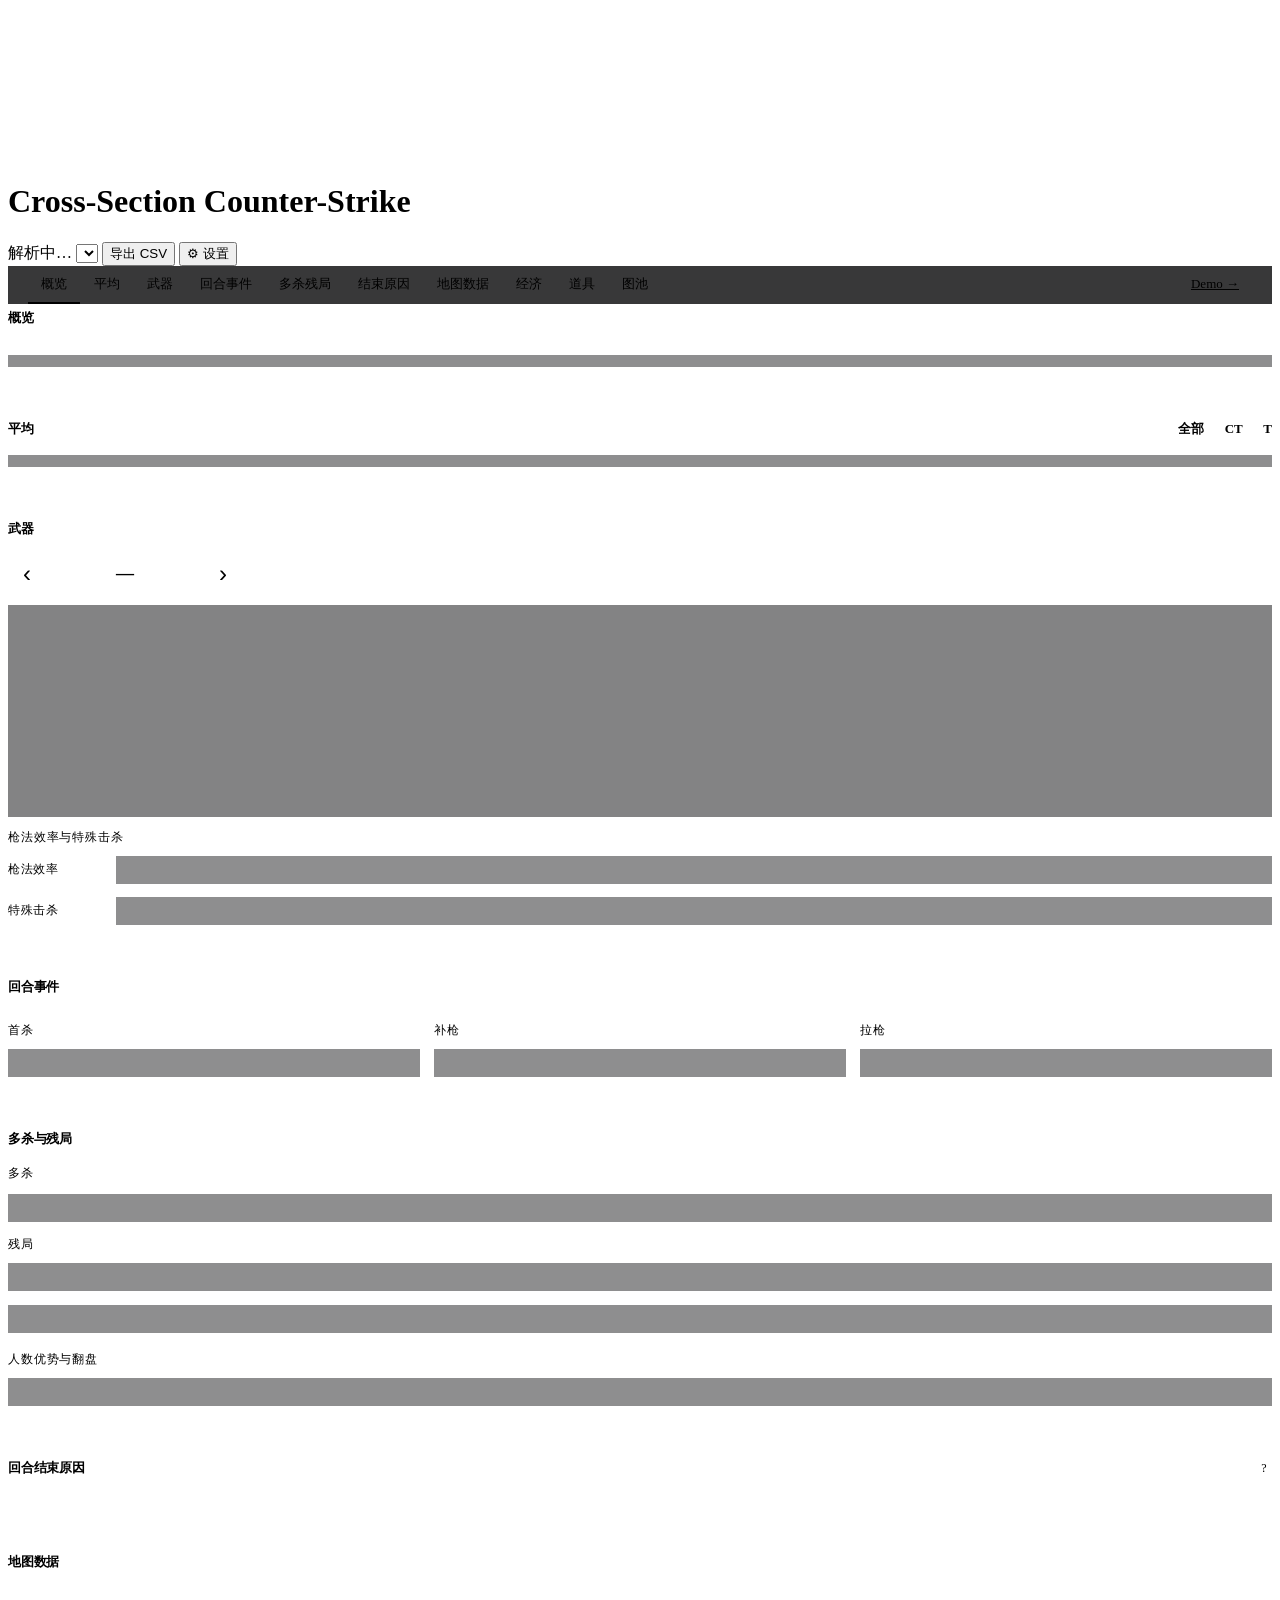
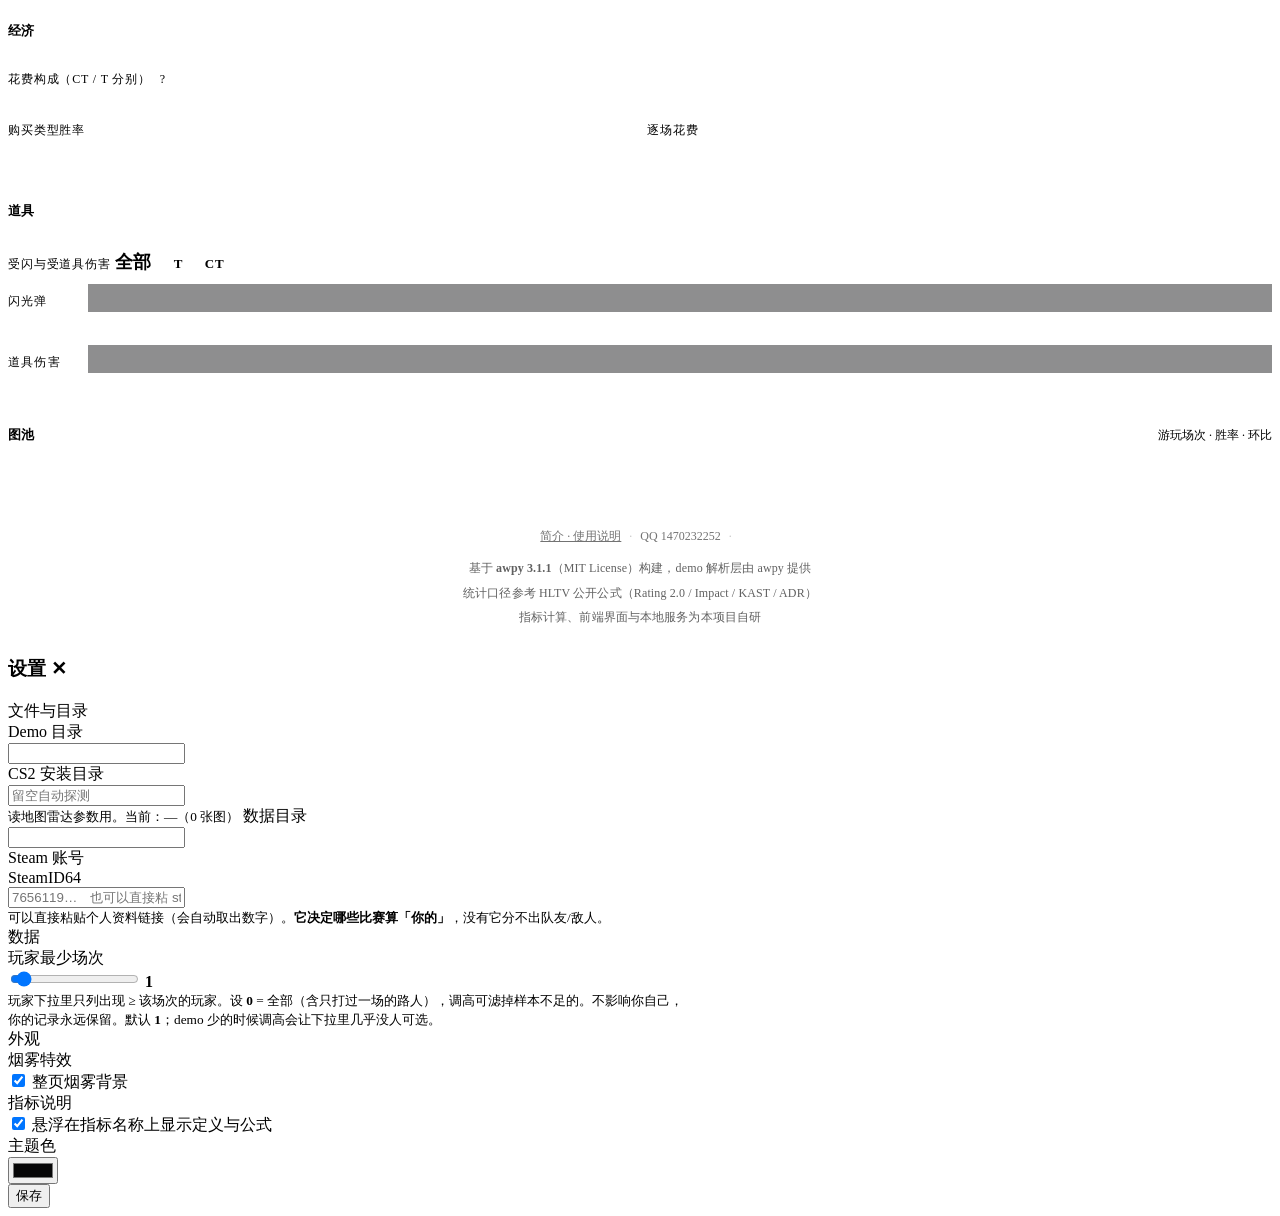
==== cs2tool/web/index.html @ cbf73db0 "feat: 拉取功能拆成 AutoPull 增量包（主包不再碰 Steam）；下载地址改由 GC 直接给出" ====
<!doctype html><html lang="zh"><meta charset="utf-8">
<title>Cross-Section</title>
<link rel="stylesheet" href="/style.css">
<style>
/* ===== 单页版 ===== */
#anchors{display:flex;align-items:center;gap:1px;flex-wrap:wrap;
  padding:0 max(20px,calc((100vw - 1760px)/2));
  border-bottom:1px solid var(--line);background:rgba(13,13,14,.82);
  backdrop-filter:blur(16px);position:sticky;top:57px;z-index:4}
#anchors a{padding:9px 13px;font-size: 13px;color:var(--dim);cursor:pointer;
  border-bottom:2px solid transparent;transition:color .13s,border-color .13s;white-space:nowrap}
#anchors a:hover{color:var(--txt)}
#anchors a.on{color:var(--txt);border-bottom-color:var(--acc)}
#anchors .sp{flex:1}
/* ===== 分节：大标题 + 悬挂序号 + 渐变引导线 ===== */
.wrap{counter-reset:sec}
.sec{counter-increment:sec;position:relative;margin-bottom:48px;padding-top:6px;
  scroll-margin-top:104px}
.sec>h2{display:flex;align-items:center;gap:14px;position:relative;
  font-size: 24px;font-weight:600;letter-spacing:-.015em;color:var(--txt);
  text-transform:none;margin:0 0 18px;padding:0;line-height:1.2}
/* 悬挂序号：19px，向左溢出正文左边界 22px */
.sec>h2::before{content:counter(sec,decimal-leading-zero);
  position:absolute;left:-30px;top:50%;transform:translateY(-50%);
  font-size: 18px;font-weight:600;color:var(--acc);opacity:.5;
  font-variant-numeric:tabular-nums;letter-spacing:-.02em;line-height:1;
  pointer-events:none}
/* 右侧延伸线，把标题和功能区隔开 */
.sec>h2::after{content:'';order:1;flex:1;height:1px;min-width:24px;
  background:linear-gradient(to right,rgba(255,255,255,.13),rgba(255,255,255,0))}
.sec>h2 .r{order:2;flex:none;font-size: 13px;font-weight:400;color:var(--dim);
  letter-spacing:0;text-transform:none;margin-left:0}
/* 卡片标题降级成小标签，和段标题拉开层级 */
.card>h2{font-size: 12px;font-weight:500;color:var(--dim);
  letter-spacing:.07em;text-transform:uppercase}
.hero{display:grid;gap:12px;align-items:end}
#ovHero{grid-template-columns:repeat(3,1fr)}
#ovHero .kpi{padding:16px 20px}
#ovHero .kpi .v{font-size: 27px}
/* 指标条：无边，选中加衬底 */
#ratingRow{display:flex;gap:2px;margin-top:12px;background:rgba(9,9,11,.46);
  padding:6px 10px;
  -webkit-backdrop-filter:blur(10px);backdrop-filter:blur(10px)}
#ratingRow .ri{flex:1;padding:13px 18px;cursor:pointer;transition:background .13s;
  border-radius:0;min-width:0}
#ratingRow .ri:hover{background:rgba(255,255,255,.032)}
#ratingRow .ri .k{font-size: 13px;color:var(--dim);white-space:nowrap;letter-spacing:.02em}
#ratingRow .ri .v{font-size: 27px;font-variant-numeric:tabular-nums;margin-top:2px;
  font-family:inherit;font-weight:550;line-height:1.15;letter-spacing:-.01em}
#ratingRow .ri.on{background:rgba(255,255,255,.085)}
#ratingRow .ri.on .k{color:var(--txt)}
#ratingRow .ri.on .v{color:#fff}
#trTitle{font-size: 18px;font-weight:650;margin:0 0 6px;padding-left:2px}
#trTitle .n{font-size: 13px;font-weight:400;color:var(--dim);margin-left:8px}
/* 平均：一行放完，8 列 */
#pgRow{display:grid;grid-template-columns:repeat(8,1fr);gap:2px;
  background:rgba(9,9,11,.46);padding:6px 10px;
  -webkit-backdrop-filter:blur(10px);backdrop-filter:blur(10px)}
#pgRow .ri{padding:11px 14px;border-radius:0}
#pgRow .ri .k{font-size: 12px;color:var(--dim);white-space:nowrap}
#pgRow .ri .v{font-size: 24px;font-variant-numeric:tabular-nums;margin-top:1px;
  font-family:inherit;font-weight:550}
#pgRow .ri .s{font-size: 12px;color:var(--dim);opacity:.65;margin-top:1px}
#sideSel{font-size: 13px;font-weight:700;cursor:pointer;user-select:none;
  display:inline-flex;gap:9px;align-items:center}
#sideSel span{color:var(--dim);transition:color .13s}
#sideSel span.on{color:var(--txt)}
#sideSel .sep{color:rgba(255,255,255,.22);font-weight:400}
/* 受闪面板的阵营切换：选中项加粗加大，跟着 02 平均那套 */
#recvSide{font-size: 13px;font-weight:700;cursor:pointer;user-select:none;
  display:inline-flex;gap:9px;align-items:baseline}
#recvSide span{color:var(--dim);
  transition:color .13s,font-size .13s,font-weight .13s}
#recvSide span.on{color:var(--txt);font-size: 18px;font-weight:800}
#recvSide .sep{color:rgba(255,255,255,.22);font-weight:400}
/* 受闪面板分两行：闪光弹 / 道具伤害 */
.rcvrow{display:grid;grid-template-columns:66px minmax(0,1fr);
  gap:14px;align-items:start}
.rcvrow + .rcvrow{margin-top:16px;padding-top:16px;
  border-top:1px solid rgba(255,255,255,.07)}
.rcvlb{font-size: 12px;color:var(--dim);letter-spacing:.1em;padding-top:9px}
/* 武器：‹ 名字 › 切换 + 大卡片 */
.wpick{display:flex;align-items:center;gap:14px;margin-bottom:12px}
.wpick button{width:38px;height:38px;font-size: 24px;line-height:1;padding:0;
  border-radius:50%;background:rgba(255,255,255,.045);border:1px solid var(--line)}
.wpick button:hover:not(:disabled){background:rgba(255,255,255,.09);border-color:var(--acc)}
.wpick .wname{font-size: 18px;font-weight:650;min-width:130px;text-align:center}
.wpick .wcount{font-size: 13px;color:var(--dim)}
.wbig{position:relative;border:1px solid var(--line);border-radius:0;
  min-height:172px;padding:20px 24px;overflow:hidden;
  background:rgba(9,9,11,.50);
  -webkit-backdrop-filter:blur(12px);backdrop-filter:blur(12px);
  /* 左侧只放「击杀数 + 两行小字」，给固定宽度就够；剩下的全给右侧指标列。
     原来写 1fr / 1.7fr，左侧内容很少却占掉约四成，右侧 8 列被压到每列 117px。
     注意别为了某几个指标单独调宽度，整体让位即可。 */
  display:grid;grid-template-columns:190px minmax(0,1fr);gap:28px;align-items:center}
/* 武器图：固定高度、靠右上，不受宽高比影响 */
.wbig .art{position:absolute;top:14px;right:18px;width:300px;height:104px;
  background-size:contain;background-position:right top;
  background-repeat:no-repeat;opacity:.13;pointer-events:none}
.wbig .main{position:relative;min-width:0}
.wbig .main .nm{font-size: 13px;color:var(--dim);margin-bottom:4px;
  white-space:nowrap;overflow:hidden;text-overflow:ellipsis}
.wbig .main .kills{font-size: 50px;font-weight:650;line-height:1.05;
  font-variant-numeric:tabular-nums;letter-spacing:-.02em}
.wbig .main .sub{font-size: 13px;color:var(--dim);margin-top:4px}
.wbig .stats{position:relative;display:grid;grid-template-columns:repeat(5,1fr);gap:12px}
.wbig .stats .s{min-width:0}
.wbig .stats .s .k{font-size: 12px;color:var(--dim);white-space:nowrap}
.wbig .stats .s .v{font-size: 24px;font-variant-numeric:tabular-nums;font-weight:550;margin-top:2px}
.wbig .stats .s .x{font-size: 12px;color:var(--dim);opacity:.7;margin-top:1px}
/* 环形图 + 口径说明 */
#rsDonut{display:flex;gap:34px;align-items:center;flex-wrap:wrap}
/* 07 结束原因：环形图在左、明细表在右并排；表格不再横跨整页顶满 */
.reasonGrid{display:grid;grid-template-columns:auto minmax(0,1fr);
  gap:34px;align-items:start}
.reasonGrid #rsDonut{flex-direction:row;align-items:center;gap:28px;flex-wrap:nowrap}
.reasonGrid #rsDonut .legend{min-width:180px;width:auto}
.reasonGrid #evReason{min-width:0;padding-top:6px}
.reasonGrid #evReason .tb{max-width:100%}
/* 08 花费构成：上排「阵营+总额」与图例并排，条独占下一行 */
#ecMix{display:flex;flex-direction:column;gap:22px}
.mixRow{display:flex;flex-direction:column;gap:9px}
.mixHead{display:flex;align-items:center;justify-content:space-between;gap:24px}
.mixRow .side{font-size: 13px;letter-spacing:.06em;color:var(--dim);
  font-variant-numeric:tabular-nums;flex:none}
.mixRow .side b{font-size: 15px;color:var(--txt);font-weight:600;margin-left:9px}
/* 缝隙必须透「稳定底色」，不能透背后的动态烟雾——
   否则每个 gap 看到的背景明暗不一还在流动，会让人误以为色块在浮动、
   高度不齐（实际高度都是 100%）。所以这里铺一层不透明底。 */
.mixBar{display:flex;gap:3px;height:26px;width:100%;border-radius:0;overflow:hidden;
  background:rgba(0,0,0,.72);align-items:stretch}
/* 用 flex-grow 按比例分空间，而不是写死 width——否则 gap 会额外撑出宽度。 */
.mixBar i{display:block;height:100%;border-radius:0;min-width:2px;
  flex-grow:0;flex-shrink:1;flex-basis:0}
.mixLeg{display:flex;flex-wrap:wrap;gap:5px 18px;font-size: 12px;color:var(--dim);
  justify-content:flex-end}
.mixLeg span{display:inline-flex;align-items:center;gap:6px;white-space:nowrap}
.mixLeg em{width:9px;height:9px;border-radius:0;display:inline-block;flex:none}
.mixLeg u{text-decoration:none;color:var(--txt);font-variant-numeric:tabular-nums;
  font-size: 12px}
#rsDonut .ring{position:relative;flex:none}
#rsDonut .donut-svg{display:block}
#rsDonut .spin{animation:donutSpin 96s linear infinite}
@keyframes donutSpin{from{transform:rotate(0deg)}to{transform:rotate(360deg)}}
#rsDonut .legend{display:flex;flex-direction:column;gap:8px;font-size: 13px;min-width:210px}
#rsDonut .legend .li{display:flex;align-items:center;gap:9px}
#rsDonut .legend .dot{width:10px;height:10px;border-radius:1px;flex:none}
#rsDonut .legend .n{color:var(--dim);font-variant-numeric:tabular-nums;margin-left:auto;
  min-width:44px;text-align:right}
#rsDonut .legend b{margin-left:8px;font-weight:600;font-variant-numeric:tabular-nums}
.ric{width:14px;height:14px;vertical-align:-2px;margin-right:5px}
/* 页脚：极小，只作为入口 + 声明 */
#foot{margin-top:64px;padding:20px 0 8px;border-top:1px solid rgba(255,255,255,.05);
  text-align:center}
#foot .fline{font-size: 12px;color:var(--dim);opacity:.55;display:flex;gap:8px;
  align-items:center;justify-content:center;flex-wrap:wrap}
#foot a{color:var(--dim);font-size: 12px}
#foot a:hover{color:var(--txt);opacity:1}
#foot .sep{opacity:.4}
#foot .fdis{margin:12px auto 0;max-width:860px;font-size: 12px;line-height:1.9;
  color:var(--dim);opacity:.62;letter-spacing:.01em}
#foot .fdis span{display:block}
#foot .fdis span+span{margin-top:2px}
#foot .fdis code{font-size: 12px;background:none;padding:0}
/* 道具：五个独立面板 */
.utilgrid{display:grid;grid-template-columns:repeat(5,1fr);gap:12px}
.ucard{position:relative;border:1px solid var(--line);padding:16px 18px 18px;overflow:hidden;
  background:rgba(9,9,11,.5);
  -webkit-backdrop-filter:blur(12px);backdrop-filter:blur(12px)}
.ucard .art{position:absolute;top:10px;right:12px;width:74px;height:52px;
  background-size:contain;background-position:right top;background-repeat:no-repeat;
  opacity:.12;pointer-events:none}
.ucard .un{font-size: 13px;font-weight:600;margin-bottom:12px;position:relative}
.ucard .ur{display:flex;justify-content:space-between;align-items:baseline;
  padding:6px 0;border-bottom:1px solid rgba(255,255,255,.045);position:relative}
.ucard .ur:last-child{border-bottom:0}
.ucard .ur .k{font-size: 12px;color:var(--dim)}
.ucard .ur .v{font-size: 18px;font-variant-numeric:tabular-nums;font-weight:550}
.ucard .ur .k .dim2{opacity:.55;font-size: 12px;margin-left:3px}
.ucard .ur.big .v{font-size: 24px}
@media(max-width:1400px){.utilgrid{grid-template-columns:repeat(3,1fr)}}
@media(max-width:900px){.utilgrid{grid-template-columns:repeat(2,1fr)}}
.qm{display:inline-flex;align-items:center;justify-content:center;width:16px;height:16px;
  border:1px solid var(--line);border-radius:50%;font-size: 12px;color:var(--dim);
  cursor:help;line-height:1}
.qm:hover{border-color:var(--acc);color:var(--txt)}
.qnote{margin-top:12px;padding:11px 14px;border-left:2px solid var(--acc);
  background:rgba(255,255,255,.03);font-size: 13px;line-height:1.7;color:var(--dim)}
/* 表 */
.tb{width:100%;border-collapse:collapse;font-size: 13px}
.tb th{text-align:left;font-weight:500;color:var(--dim);font-size: 12px;
  padding:7px 9px;border-bottom:1px solid var(--line);white-space:nowrap}
.tb td{padding:7px 9px;border-bottom:1px solid rgba(255,255,255,.045)}
.tb tr:last-child td{border-bottom:0}
.tb tr:hover td{background:rgba(255,255,255,.028)}
.tb .num{text-align:right;font-variant-numeric:tabular-nums;
  font-family:inherit}
.tb .w{color:var(--ok)}.tb .l{color:var(--bad)}.tb .m{color:var(--dim)}
.mb{display:inline-block;height:5px;border-radius:3px;background:var(--acc);opacity:.5;
  vertical-align:middle;min-width:2px}
.mbtr{width:70px;background:rgba(255,255,255,.07);border-radius:3px;display:inline-block;
  height:5px;vertical-align:middle;overflow:hidden}
.mbtr i.neg{background:var(--bad)}
/* 08 逐场花费：这张卡里的横条要撑满整列、加粗，否则 70px×5px 看着根本不像图 */
#ecSpend{display:flex;flex-direction:column;gap:9px}
#ecSpend .bar{grid-template-columns:118px 1fr 126px;font-size: 13px;gap:12px}
#ecSpend .mbtr{width:100%!important;height:9px!important;border-radius:0!important;
  display:block!important;background:rgba(255,255,255,.055)!important}
#ecSpend .mbtr .mb{height:9px!important;border-radius:0!important;opacity:.85!important;
  min-width:2px;display:block}
#ecSpend .val{white-space:nowrap}
#ecSpend .val .pct{display:inline-block;min-width:52px;text-align:right}
.nil{color:var(--dim);font-size: 13px;padding:18px 0;text-align:center}
.row2{display:grid;grid-template-columns:1fr 1fr;gap:14px}
.row3{display:grid;grid-template-columns:repeat(3,1fr);gap:14px}
@media(max-width:1200px){#ovHero{grid-template-columns:1fr}#pgRow{grid-template-columns:repeat(4,1fr)}
  .row2,.row3{grid-template-columns:1fr}}
/* 点击行打开回合详情的提示 */
.tb tbody tr.clickable{cursor:pointer}
.tb tbody tr.clickable:hover td{background:rgba(255,255,255,.05)}
/* ===== 排版基准：四档字号，全站只用这四档 ===== */
:root{--f-hero:26px;--f-big:24px;--f-mid:13px;--f-cap:12px}
/* 指标组：内部项目一律等分并列，不折行 */
.kpis{display:grid;grid-template-columns:repeat(auto-fit,minmax(0,1fr));gap:0;
  background:rgba(9,9,11,.46);padding:14px 18px;
  -webkit-backdrop-filter:blur(10px);backdrop-filter:blur(10px)}
.kpis.k2{grid-template-columns:repeat(auto-fit,minmax(0,1fr))}
.kpi{padding:0 14px;border-left:1px solid rgba(255,255,255,.07)}
.kpi:first-child{border-left:0;padding-left:0}
.kline{display:grid;grid-template-columns:96px 1fr;gap:12px;align-items:center}
.klab{font-size:var(--f-cap);color:var(--dim);letter-spacing:.05em;white-space:nowrap}
.sec>h2{font-size:var(--f-mid)}
.sec>h2 .r{font-size:var(--f-cap)}
#trTitle{font-size: 18px}
.tb{font-size:var(--f-mid)}
.tb th{font-size:var(--f-cap)}
.kpi .v{font-size:var(--f-big)}
.kpi .l,.kpi .s{font-size:var(--f-cap)}
</style>

<canvas id="smoke"></canvas>
<div id="mtip"></div>
<div id="veil"></div>

<div id="top">
  <h1><span class="xb" data-alt="Counter-Strike" aria-label="Cross-Section">
    <span class="xb-c">C</span><span class="xb-m1">ross-</span><span class="xb-s">S</span><span class="xb-m2">ection</span>
    <span class="xb-alt" aria-hidden="true">Counter-Strike</span>
  </span> <span id="ver" style="font-size: 12px;font-weight:500;color:var(--dim)"></span></h1>
  <span style="flex:1"></span>
  <span id="job"><span id="jobtext">解析中…</span><span class="prog"><i id="progbar"></i></span></span>
  <select id="player" title="选择「我」是谁"></select>
  <button id="btnExport">导出 CSV</button>
  <button id="btnSettings">⚙ 设置</button>
</div>

<div id="anchors">
  <a data-s="s-overview" class="on">概览</a>
  <a data-s="s-avg">平均</a>
  <a data-s="s-weapons">武器</a>
  <a data-s="s-events">回合事件</a>
  <a data-s="s-clutch">多杀残局</a>
  <a data-s="s-reason">结束原因</a>
  <a data-s="s-maps">地图数据</a>
  <a data-s="s-econ">经济</a>
  <a data-s="s-util">道具</a>
  <a data-s="s-pool">图池</a>
  <span class="sp"></span>
  <a href="/demos.html">Demo →</a>
</div>

<div class="wrap">

  <!-- 概览 -->
  <section class="sec" id="s-overview">
    <h2>概览 <span class="r" id="ovSub"></span></h2>
    <div class="hero" id="ovHero"></div>
    <div id="ratingRow"></div>
    <div class="card" style="margin-top:12px">
      <div class="bd"><div id="trChart"></div></div>
    </div>
  </section>

  <!-- 平均 -->
  <section class="sec" id="s-avg">
    <h2>平均
      <span class="r">
        <span id="sideSel">
          <span data-side="" class="on">全部</span><span class="sep">|</span><span data-side="CT">CT</span><span class="sep">|</span><span data-side="T">T</span>
        </span>
      </span>
    </h2>
    <div id="pgRow"></div>
  </section>

  <!-- 武器 -->
  <section class="sec" id="s-weapons">
    <h2>武器</h2>
    <div class="wpick">
      <button id="wPrev" title="上一把">‹</button>
      <div class="wname" id="wName">—</div>
      <button id="wNext" title="下一把">›</button>
      <span class="wcount" id="wCount"></span>
    </div>
    <div class="wbig" id="wBig"></div>
    <div class="card" style="margin-top:12px">
      <h2>枪法效率与特殊击杀</h2>
      <div class="bd">
        <div class="kline">
          <div class="klab">枪法效率</div>
          <div id="wShoot" class="kpis"></div>
        </div>
        <div class="kline" style="border-top:1px solid rgba(255,255,255,.05);padding-top:12px">
          <div class="klab">特殊击杀</div>
          <div id="wSpecial" class="kpis"></div>
        </div>
      </div>
    </div>
  </section>

  <!-- 回合事件 -->
  <section class="sec" id="s-events">
    <h2>回合事件</h2>
    <div class="row3">
      <div class="card"><h2>首杀</h2><div class="bd"><div id="evOpen" class="kpis k2"></div></div></div>
      <div class="card"><h2>补枪</h2><div class="bd"><div id="evTrade" class="kpis k2"></div></div></div>
      <div class="card"><h2>拉枪</h2><div class="bd"><div id="evPulled" class="kpis k2"></div></div></div>
    </div>
  </section>

  <!-- 多杀残局 -->
  <section class="sec" id="s-clutch">
    <h2>多杀与残局</h2>
    <div class="card">
      <h2>多杀</h2>
      <div class="bd">
        <div id="mkLead"></div>
        <div id="mkRow" class="kpis" style="margin-top:12px"></div>
      </div>
    </div>
    <div class="card" style="margin-top:14px">
      <h2>残局</h2>
      <div class="bd">
        <div id="clRow" class="kpis"></div>
        <div style="margin-top:14px"><div id="clSave" class="kpis"></div></div>
        <div style="margin-top:18px" id="clSizes"></div>
      </div>
    </div>
    <div class="card" style="margin-top:14px"><h2>人数优势与翻盘</h2>
      <div class="bd"><div id="advRow" class="kpis"></div></div></div>
  </section>

  <!-- 回合结束原因 -->
  <section class="sec" id="s-reason">
    <h2>回合结束原因
      <span class="r"><span class="qm" id="rqBtn" title="口径说明">?</span></span>
    </h2>
    <div class="card"><div class="bd">
      <div class="reasonGrid">
        <div id="rsDonut"></div>
        <div id="evReason"></div>
      </div>
      <div id="rqNote" class="qnote" style="display:none">
        这张图统计的是**全部对局里每个回合的结束方式**（双方合计），
        不分是谁赢的。它和「个人回合胜率」不是一回事：
        你所在队伍的胜率只看你参与的那 5 场，而这里统计的是回合结果分布，
        包含对手获胜的回合。两者不必相等。
      </div>
    </div></div>
  </section>

  <!-- 地图数据 -->
  <section class="sec" id="s-maps">
    <h2>地图数据</h2>
    <div class="card"><div class="bd np"><div id="mpTable"></div></div></div>
  </section>

  <!-- 经济 -->
  <section class="sec" id="s-econ">
    <h2>经济</h2>
    <div class="hero" id="ecHero" style="grid-template-columns:repeat(4,1fr)"></div>
    <div class="card" style="margin-top:14px"><h2>花费构成（CT / T 分别）
      <span class="r"><span class="qm" id="mxBtn" title="口径说明">?</span></span>
    </h2>
      <div class="bd">
        <div id="mxNote" class="qnote" style="display:none">
          武器和道具的钱来自购买事件的精确金额，按武器名归类。<br>
          <b>甲不是直接读到的</b>——购买事件里不含护甲，这里的甲是「本回合实际花掉的现金」减去「已知买到的武器道具」倒推出来的残差，所以可能混进极少量的其他漏计项。<br>
          钳子按 <code>m_bPawnHasDefuser</code> 由无到有的次数 × $400 计，只有 CT 会有这一项。<br>
          步枪类不含狙击枪；机枪（Negev / M249）和霰弹枪合并成一类。
        </div>
        <div id="ecMix"></div>
      </div></div>
    <div class="row2" style="margin-top:14px">
      <div class="card"><h2>购买类型胜率</h2><div class="bd np"><div id="ecBuy"></div></div></div>
      <div class="card"><h2>逐场花费</h2><div class="bd"><div id="ecSpend"></div></div></div>
    </div>
  </section>

  <!-- 道具 -->
  <section class="sec" id="s-util">
    <h2>道具</h2>
    <div class="utilgrid" id="utGrid"></div>
    <div class="card" style="margin-top:14px">
      <h2>受闪与受道具伤害
        <span class="r">
          <span id="recvSide">
            <span data-s="all" class="on">全部</span><span class="sep">|</span><span data-s="T">T</span><span class="sep">|</span><span data-s="CT">CT</span>
          </span>
        </span>
      </h2>
      <div class="bd">
        <div class="rcvrow">
          <span class="rcvlb">闪光弹</span>
          <div class="kpis" id="recvKpis"></div>
        </div>
        <div class="rcvrow">
          <span class="rcvlb">道具伤害</span>
          <div class="kpis" id="recvKpis2"></div>
        </div>
      </div>
    </div>
  </section>

  <!-- 图池 -->
  <section class="sec" id="s-pool">
    <h2>图池 <span class="r muted">游玩场次 · 胜率 · 环比</span></h2>
    <div class="card"><div class="bd np"><div id="poolTable"></div></div></div>
  </section>

  <!-- 页脚：来源与引用说明 -->
  <footer id="foot">
    <div class="fline">
      <a href="/about.html">简介 · 使用说明</a>
      <span class="sep">·</span>
      <span>QQ 1470232252</span>
      <span class="sep">·</span>
      <span id="footVer"></span>
    </div>
    <p class="fdis">
      <span>基于 <b>awpy 3.1.1</b>（MIT License）构建，demo 解析层由 awpy 提供</span>
      <span>统计口径参考 HLTV 公开公式（Rating 2.0 / Impact / KAST / ADR）</span>
      <span>指标计算、前端界面与本地服务为本项目自研</span>
    </p>
  </footer>

</div>

<!-- 设置弹层 -->
<div class="modal" id="settings">
  <div class="mbox" style="width:min(680px,94vw)">
    <h3>设置 <span class="x" id="setClose">✕</span></h3>
    <div class="mbody">
      <div class="msec">文件与目录</div>
      <label class="fld"><span>Demo 目录</span>
        <div class="row"><input id="setDemos" spellcheck="false"></div></label>
      <label class="fld"><span>CS2 安装目录</span>
        <div class="row"><input id="setCs2" spellcheck="false" placeholder="留空自动探测"></div>
        <small>读地图雷达参数用。当前：<span id="ovDir">—</span>（<span id="ovCount">0</span> 张图）</small></label>
      <label class="fld"><span>数据目录</span>
        <div class="row"><input id="setData" spellcheck="false"></div></label>

      <div class="msec">Steam 账号</div>
      <label class="fld"><span>SteamID64</span>
        <div class="row"><input id="setSid" spellcheck="false" placeholder="7656119…　也可以直接粘 steamcommunity.com/profiles/… 链接"></div>
        <small>可以直接粘贴个人资料链接（会自动取出数字）。<b>它决定哪些比赛算「你的」</b>，没有它分不出队友/敌人。</small></label>

      <div id="steamCfg" hidden>
        <div class="msec">自动拉取官匹 demo · 需要 AutoPull 增量包</div>
        <label class="fld"><span>Steam Web API Key</span>
          <div class="row"><input id="setKey" type="password" spellcheck="false" placeholder="32 位十六进制"></div>
          <small>去 <a href="https://steamcommunity.com/dev/apikey" target="_blank" rel="noopener"><code>steamcommunity.com/dev/apikey</code></a> 生成，域名填 <code>localhost</code>。只读权限，不能登录或交易。</small></label>
        <label class="fld"><span>游戏认证码</span>
          <div class="row"><input id="setAuth" spellcheck="false" placeholder="例如 ABCD1-23456-7890A"></div>
          <small>去 <a href="https://help.steampowered.com/zh-cn/wizard/HelpWithGameIssue/?appid=730&amp;issueid=128" target="_blank" rel="noopener"><code>https://help.steampowered.com/zh-cn/wizard/HelpWithGameIssue/?appid=730&amp;issueid=128</code></a><br>
          （需先登录 Steam，页面标题 Game Authentication Codes）→ 点 <b>Create Authentication Code</b> → 得到 <code>XXXX-XXXXX-XXXX</code>。<br>
          只能读比赛历史，不能登录、不能交易；<b>有效期约 24 小时</b>，过期回这页重点一次。</small></label>
        <label class="fld"><span>已处理到的分享码</span>
          <div class="row"><input id="setStart" spellcheck="false" placeholder="CSGO-xxxxx-xxxxx-xxxxx-xxxxx-xxxxx　粘分享链接也行"></div>
          <small>旧分享码链路的起点，只在没有 AutoPull 增量包时才会用到。<b>必须是最近一个月内的</b>，且只能往后拉。</small></label>
        <label class="fld"><span>自动检查</span>
          <div class="row" style="gap:8px;align-items:center">
            <input id="setAutoPull" type="number" min="0" max="72" step="1" value="0" style="flex:0 0 80px">
            <span style="font-size: 13px;color:var(--dim)">小时一次，0 = 关闭</span>
          </div>
          <small>到点自动跑一次拉取，有新比赛会生成下载清单并在 Demo 页显示。<b>不会自动启动 CS2</b>。</small></label>
      </div>

      <div id="steamOff" hidden>
        <div class="msec">自动拉取官匹 demo</div>
        <small style="display:block;line-height:1.85">未安装 <b>AutoPull 增量包</b>。<br>
        把包解压到程序根目录（和 <code>START.bat</code> 同级）再重启一次，这里就会出现拉取相关配置。<br>
        这个功能借本机 Steam 的登录态向 Game Coordinator 请求比赛列表，属于可选功能，所以不放进正式包。</small>
      </div>

      <div class="msec">数据</div>
      <label class="fld"><span>玩家最少场次</span>
        <div class="row" style="gap:10px;align-items:center">
          <input type="range" id="setMinM" min="0" max="20" step="1" value="1" style="flex:1 1 auto">
          <b id="setMinMV" style="min-width:1.8em;text-align:right;font-variant-numeric:tabular-nums">1</b>
        </div>
        <small>玩家下拉里只列出现 ≥ 该场次的玩家。设 <b>0</b> = 全部（含只打过一场的路人），调高可滤掉样本不足的。不影响你自己，你的记录永远保留。默认 <b>1</b>；demo 少的时候调高会让下拉里几乎没人可选。</small></label>

      <div class="msec">外观</div>
      <label class="fld"><span>烟雾特效</span>
        <div class="row"><label class="sw"><input type="checkbox" id="setSmoke" checked> 整页烟雾背景</label></div></label>
      <label class="fld"><span>指标说明</span>
        <div class="row"><label class="sw"><input type="checkbox" id="setTip" checked> 悬浮在指标名称上显示定义与公式</label></div></label>
      <label class="fld"><span>主题色</span>
        <div class="row"><input type="color" id="setTint" value="#060607"></div></label>
      <div class="mfoot"><span class="hint" id="setHint"></span><button class="pri" id="setSave">保存</button></div>
    </div>
  </div>
</div>

<script src="/app.js"></script>
<script src="/smoke.js"></script>
<script src="/brand.js"></script>
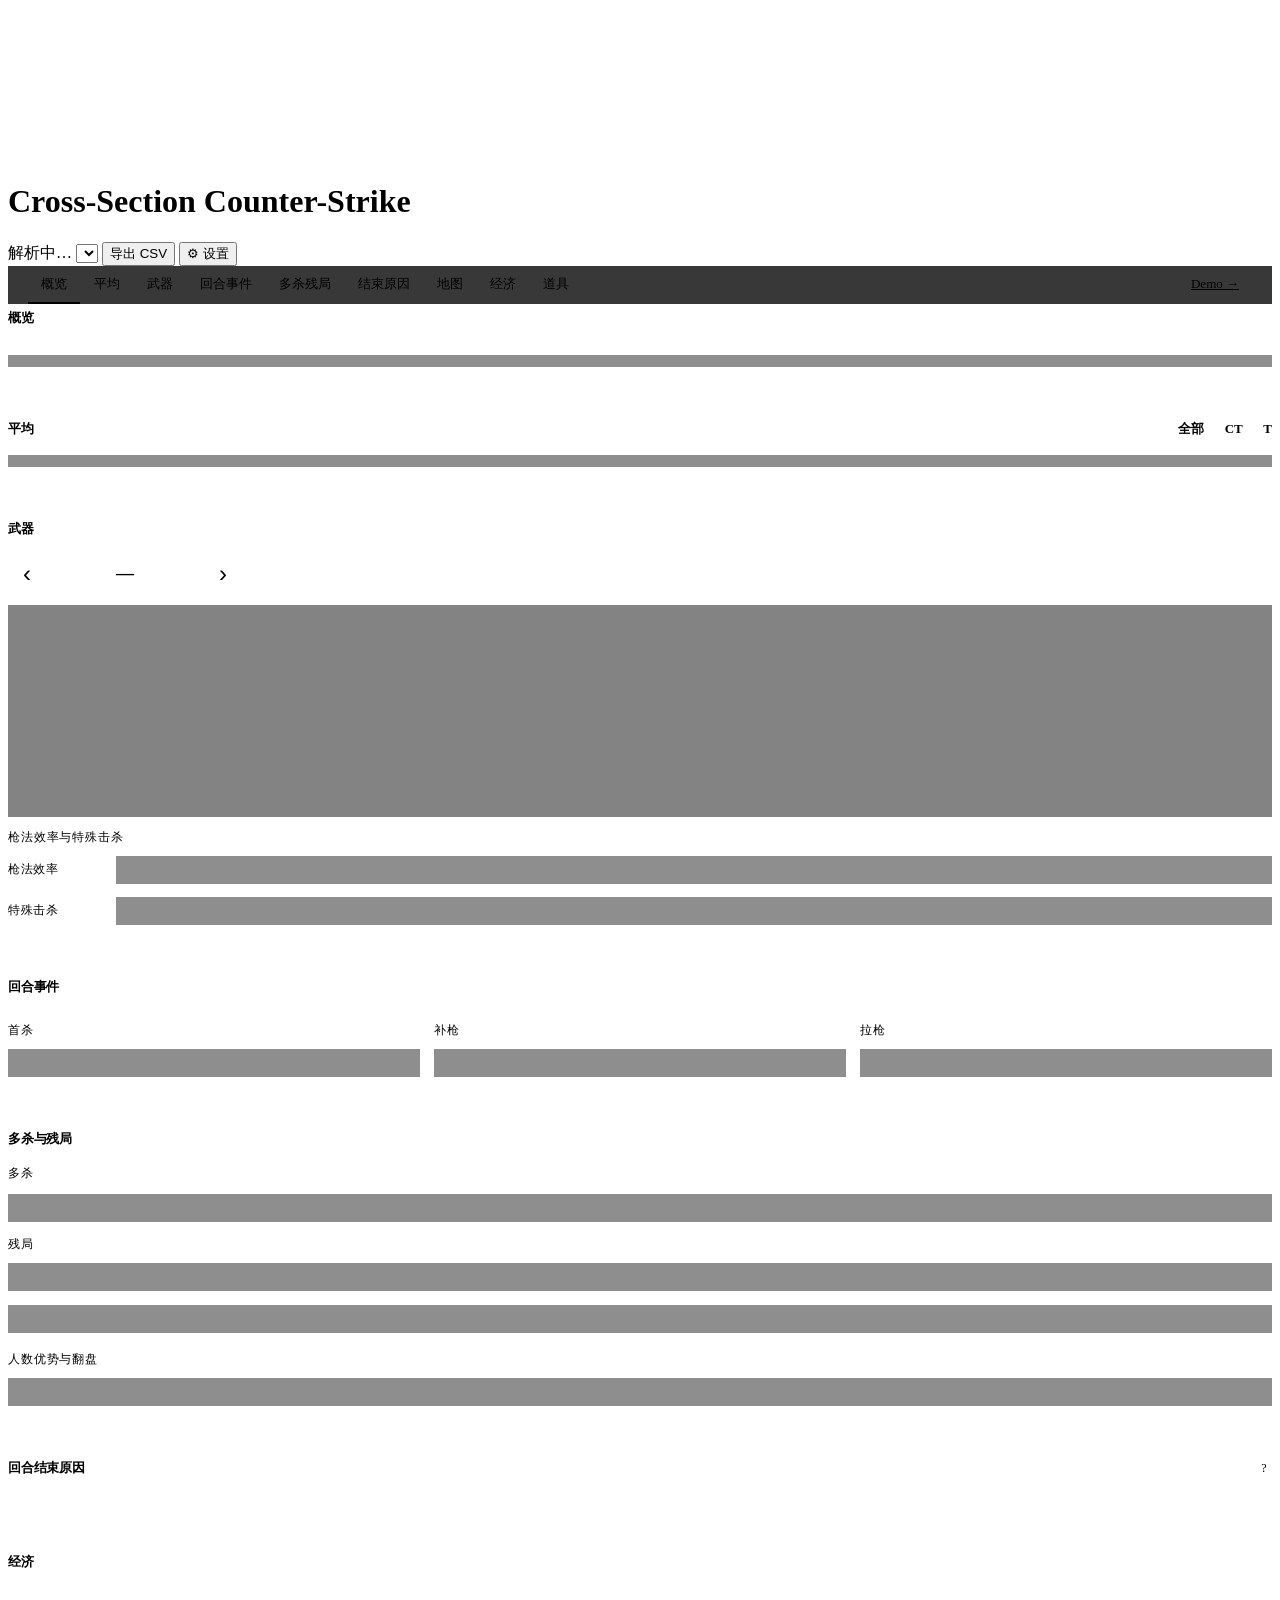
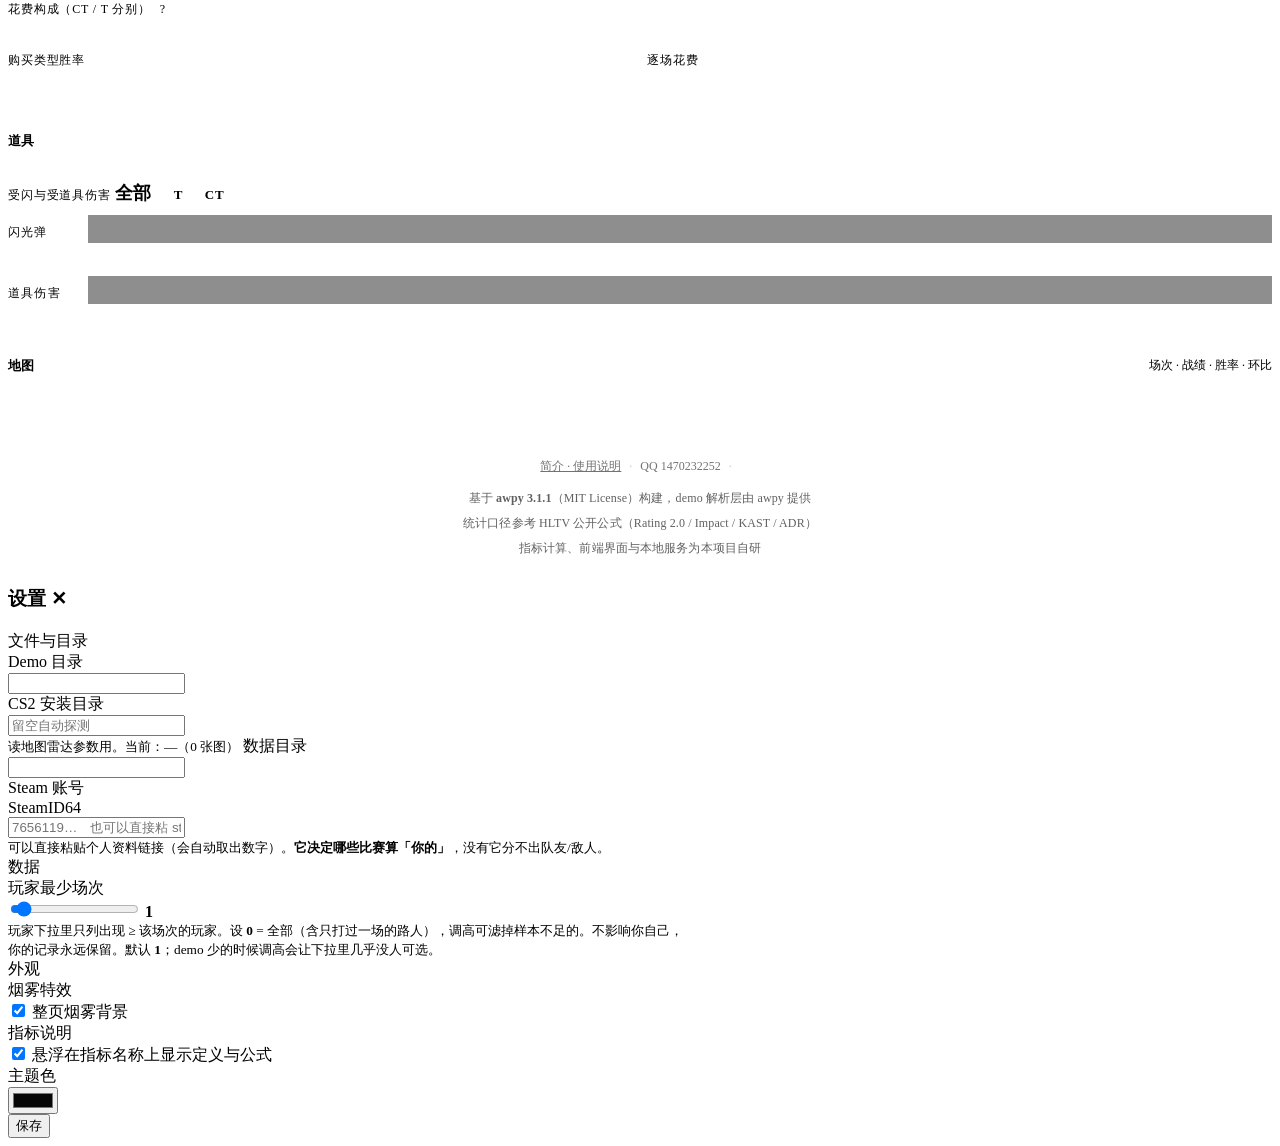
==== commit 510ba515: "ui: 地图数据与图池合并成一张表挪到最下面，去掉场次小条" ====
--- a/cs2tool/web/index.html
+++ b/cs2tool/web/index.html
@@ -262,10 +262,9 @@
   <a data-s="s-events">回合事件</a>
   <a data-s="s-clutch">多杀残局</a>
   <a data-s="s-reason">结束原因</a>
-  <a data-s="s-maps">地图数据</a>
+  <a data-s="s-maps">地图</a>
   <a data-s="s-econ">经济</a>
   <a data-s="s-util">道具</a>
-  <a data-s="s-pool">图池</a>
   <span class="sp"></span>
   <a href="/demos.html">Demo →</a>
 </div>
@@ -368,12 +367,6 @@
         包含对手获胜的回合。两者不必相等。
       </div>
     </div></div>
-  </section>
-
-  <!-- 地图数据 -->
-  <section class="sec" id="s-maps">
-    <h2>地图数据</h2>
-    <div class="card"><div class="bd np"><div id="mpTable"></div></div></div>
   </section>
 
   <!-- 经济 -->
@@ -423,10 +416,10 @@
     </div>
   </section>
 
-  <!-- 图池 -->
-  <section class="sec" id="s-pool">
-    <h2>图池 <span class="r muted">游玩场次 · 胜率 · 环比</span></h2>
-    <div class="card"><div class="bd np"><div id="poolTable"></div></div></div>
+  <!-- 地图：图池与逐图数据合并 -->
+  <section class="sec" id="s-maps">
+    <h2>地图 <span class="r muted">场次 · 战绩 · 胜率 · 环比</span></h2>
+    <div class="card"><div class="bd np"><div id="mpTable"></div></div></div>
   </section>
 
   <!-- 页脚：来源与引用说明 -->
@@ -466,32 +459,24 @@
         <div class="row"><input id="setSid" spellcheck="false" placeholder="7656119…　也可以直接粘 steamcommunity.com/profiles/… 链接"></div>
         <small>可以直接粘贴个人资料链接（会自动取出数字）。<b>它决定哪些比赛算「你的」</b>，没有它分不出队友/敌人。</small></label>
 
-      <div id="steamCfg" hidden>
-        <div class="msec">自动拉取官匹 demo · 需要 AutoPull 增量包</div>
-        <label class="fld"><span>Steam Web API Key</span>
-          <div class="row"><input id="setKey" type="password" spellcheck="false" placeholder="32 位十六进制"></div>
-          <small>去 <a href="https://steamcommunity.com/dev/apikey" target="_blank" rel="noopener"><code>steamcommunity.com/dev/apikey</code></a> 生成，域名填 <code>localhost</code>。只读权限，不能登录或交易。</small></label>
-        <label class="fld"><span>游戏认证码</span>
-          <div class="row"><input id="setAuth" spellcheck="false" placeholder="例如 ABCD1-23456-7890A"></div>
-          <small>去 <a href="https://help.steampowered.com/zh-cn/wizard/HelpWithGameIssue/?appid=730&amp;issueid=128" target="_blank" rel="noopener"><code>https://help.steampowered.com/zh-cn/wizard/HelpWithGameIssue/?appid=730&amp;issueid=128</code></a><br>
-          （需先登录 Steam，页面标题 Game Authentication Codes）→ 点 <b>Create Authentication Code</b> → 得到 <code>XXXX-XXXXX-XXXX</code>。<br>
-          只能读比赛历史，不能登录、不能交易；<b>有效期约 24 小时</b>，过期回这页重点一次。</small></label>
-        <label class="fld"><span>已处理到的分享码</span>
-          <div class="row"><input id="setStart" spellcheck="false" placeholder="CSGO-xxxxx-xxxxx-xxxxx-xxxxx-xxxxx　粘分享链接也行"></div>
-          <small>旧分享码链路的起点，只在没有 AutoPull 增量包时才会用到。<b>必须是最近一个月内的</b>，且只能往后拉。</small></label>
+      <div id="steamOff" hidden>
+        <div class="msec">自动拉取官匹 demo</div>
+        <small style="display:block;line-height:1.85">未安装 <b>AutoPull 增量包</b>。<br>
+        把包解压到程序根目录（和 <code>START.bat</code> 同级）再重启一次，Demo 页就会出现「⇣ 从 Steam 拉新比赛」。<br>
+        这个功能借本机 Steam 的登录态向 Game Coordinator 请求比赛列表，属于可选功能，所以不放进正式包。</small>
+      </div>
+
+      <div id="steamOn" hidden>
+        <div class="msec">自动拉取官匹 demo</div>
+        <small style="display:block;line-height:1.85"><b>AutoPull 已启用</b>，不需要任何配置。<br>
+        Demo 页点「⇣ 从 Steam 拉新比赛」即可 —— 工具借你本机已登录的 Steam 去取比赛列表，再直连 Valve 的 CDN 下载。<br>
+        <b>用之前把 CS2 完全退出</b>（游戏占着 GC 会话，工具会被挡回来）。只要登录态、不要密码，也不读浏览器 cookie。</small>
         <label class="fld"><span>自动检查</span>
           <div class="row" style="gap:8px;align-items:center">
             <input id="setAutoPull" type="number" min="0" max="72" step="1" value="0" style="flex:0 0 80px">
             <span style="font-size: 13px;color:var(--dim)">小时一次，0 = 关闭</span>
           </div>
-          <small>到点自动跑一次拉取，有新比赛会生成下载清单并在 Demo 页显示。<b>不会自动启动 CS2</b>。</small></label>
-      </div>
-
-      <div id="steamOff" hidden>
-        <div class="msec">自动拉取官匹 demo</div>
-        <small style="display:block;line-height:1.85">未安装 <b>AutoPull 增量包</b>。<br>
-        把包解压到程序根目录（和 <code>START.bat</code> 同级）再重启一次，这里就会出现拉取相关配置。<br>
-        这个功能借本机 Steam 的登录态向 Game Coordinator 请求比赛列表，属于可选功能，所以不放进正式包。</small>
+          <small>到点自动取一次比赛列表，把库里还没有的场次放进待下载清单。<b>不会自动开下载，也不会启动 CS2</b>；检测到 CS2 在跑的这一轮会跳过。</small></label>
       </div>
 
       <div class="msec">数据</div>
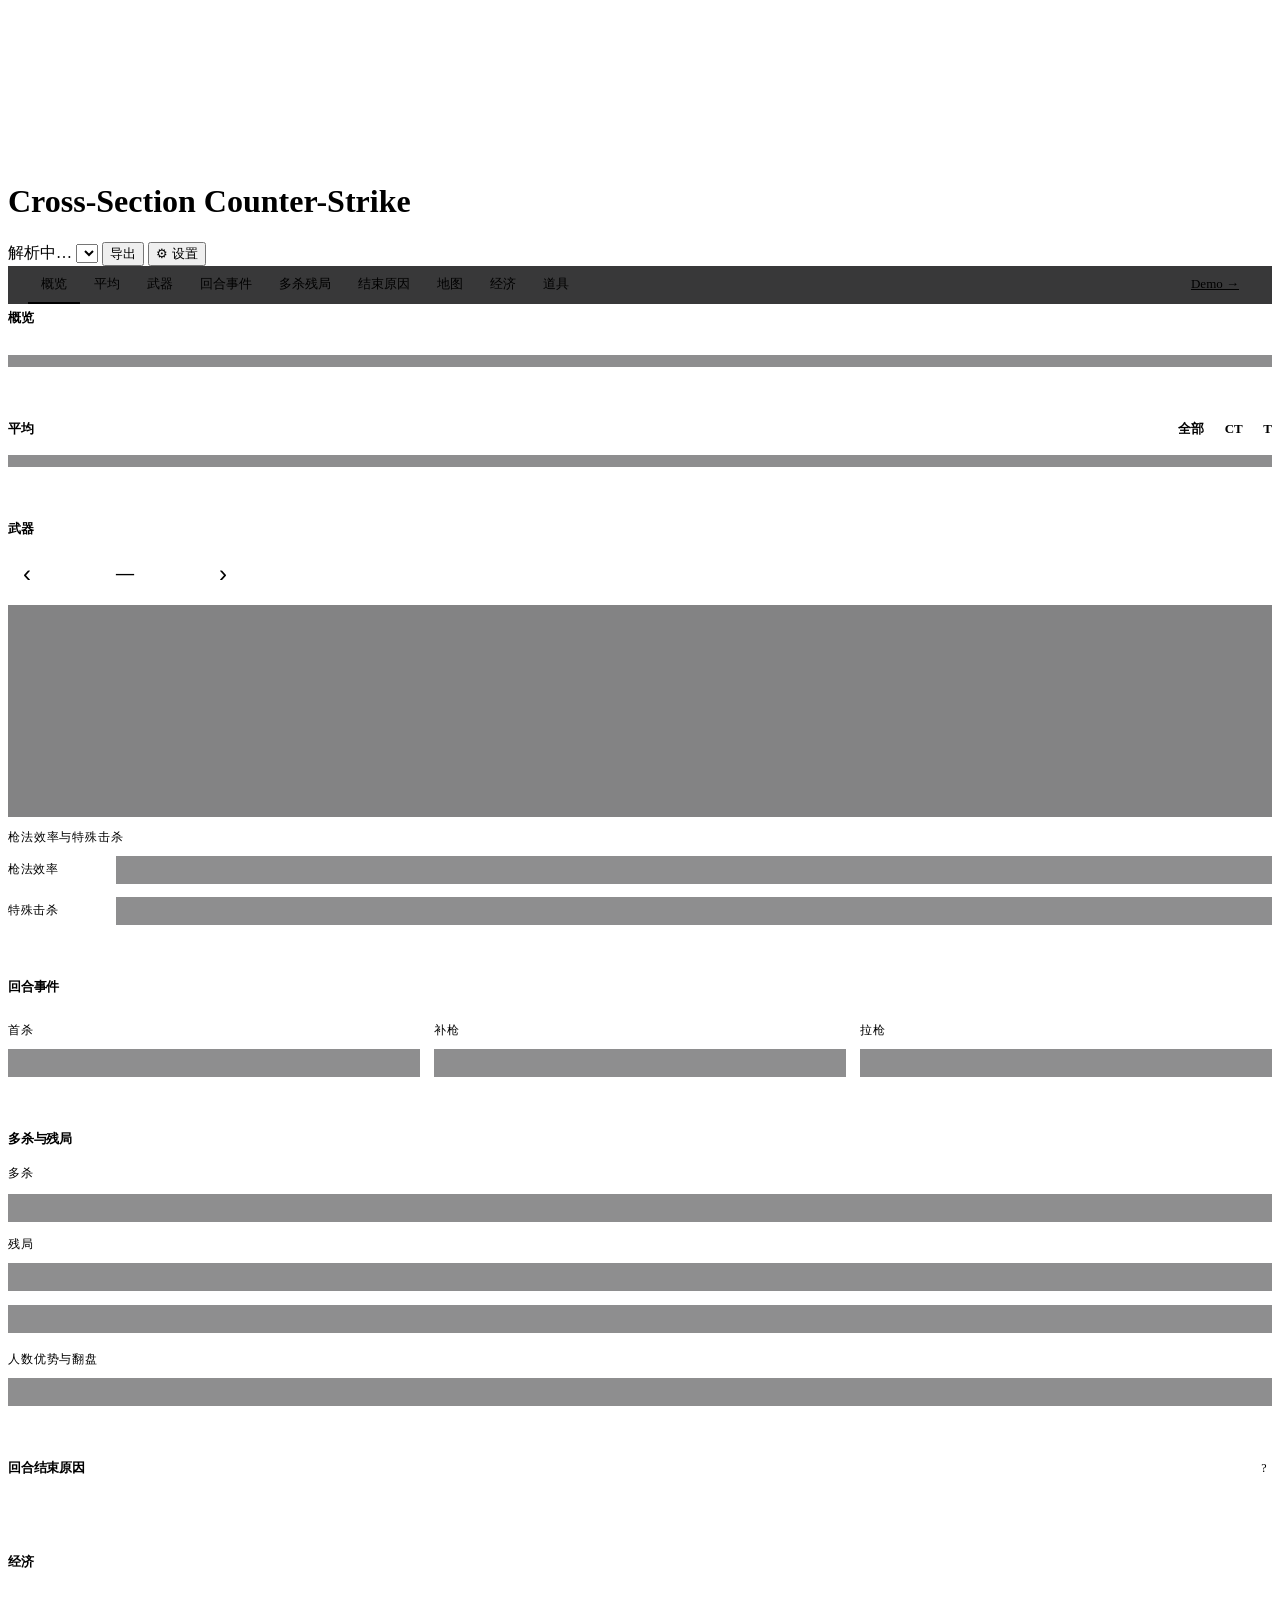
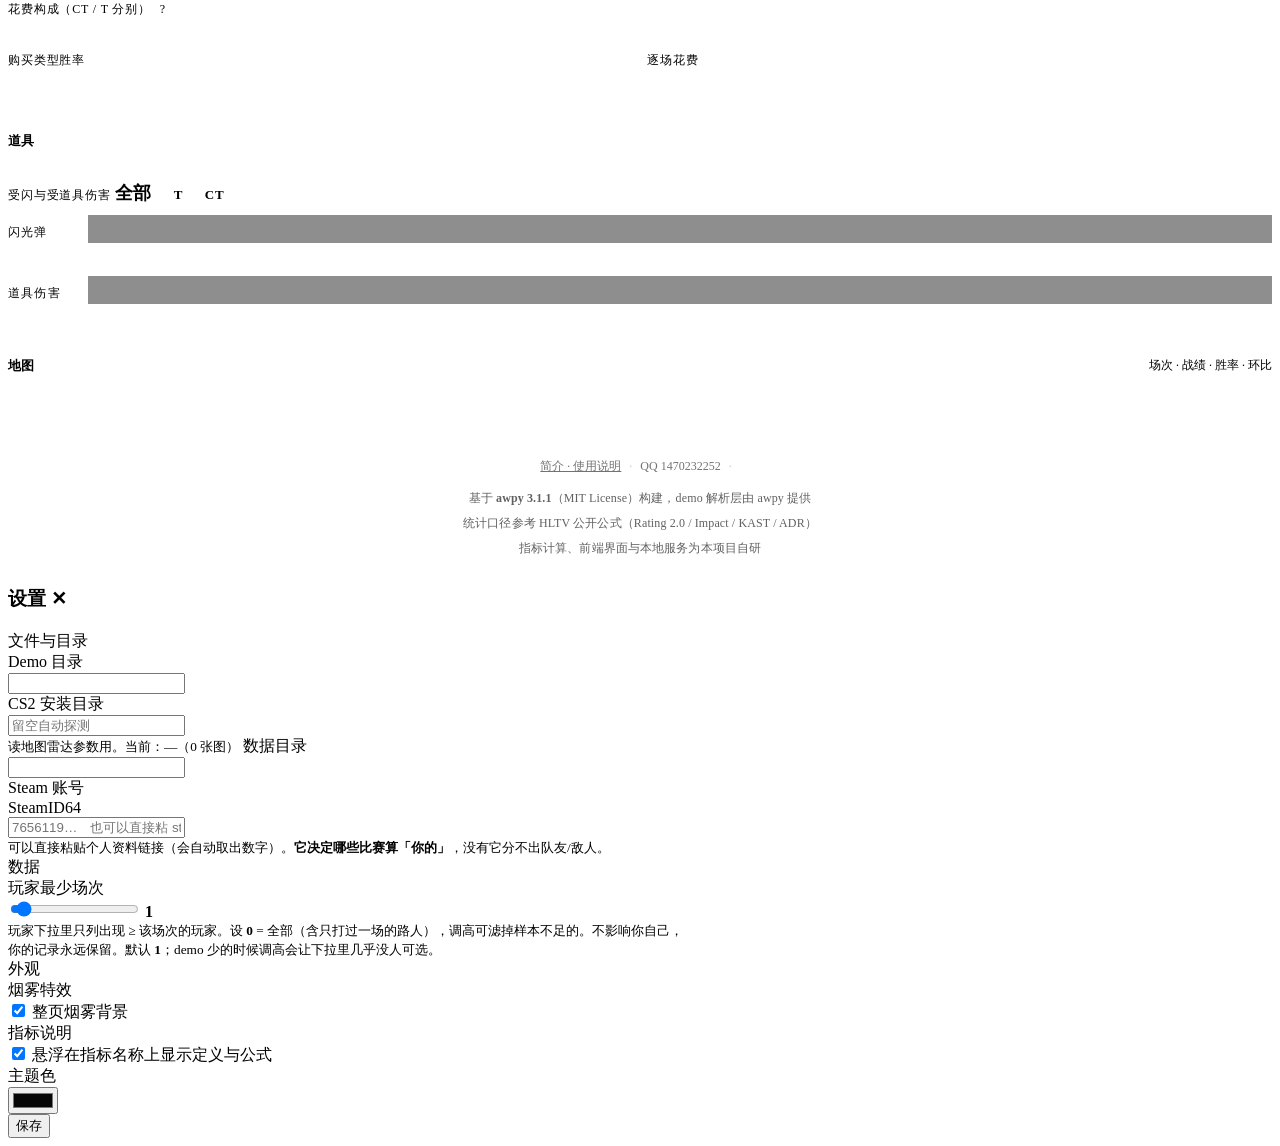
==== commit 71b48862: "v6.2.4: 导出一份自包含 CSV（带 AI 指令）；删 export_report 与两个调试入口" ====
--- a/cs2tool/web/index.html
+++ b/cs2tool/web/index.html
@@ -251,7 +251,7 @@
   <span style="flex:1"></span>
   <span id="job"><span id="jobtext">解析中…</span><span class="prog"><i id="progbar"></i></span></span>
   <select id="player" title="选择「我」是谁"></select>
-  <button id="btnExport">导出 CSV</button>
+  <button id="btnExport" title="导出单份 CSV：注释头里写着给 AI 的指令与字段口径，后面是汇总和逐场明细 —— 直接丢给 AI 就能分析">导出</button>
   <button id="btnSettings">⚙ 设置</button>
 </div>
 
@@ -499,6 +499,7 @@
   </div>
 </div>
 
+<script src="/player-select.js"></script>
 <script src="/app.js"></script>
 <script src="/smoke.js"></script>
 <script src="/brand.js"></script>
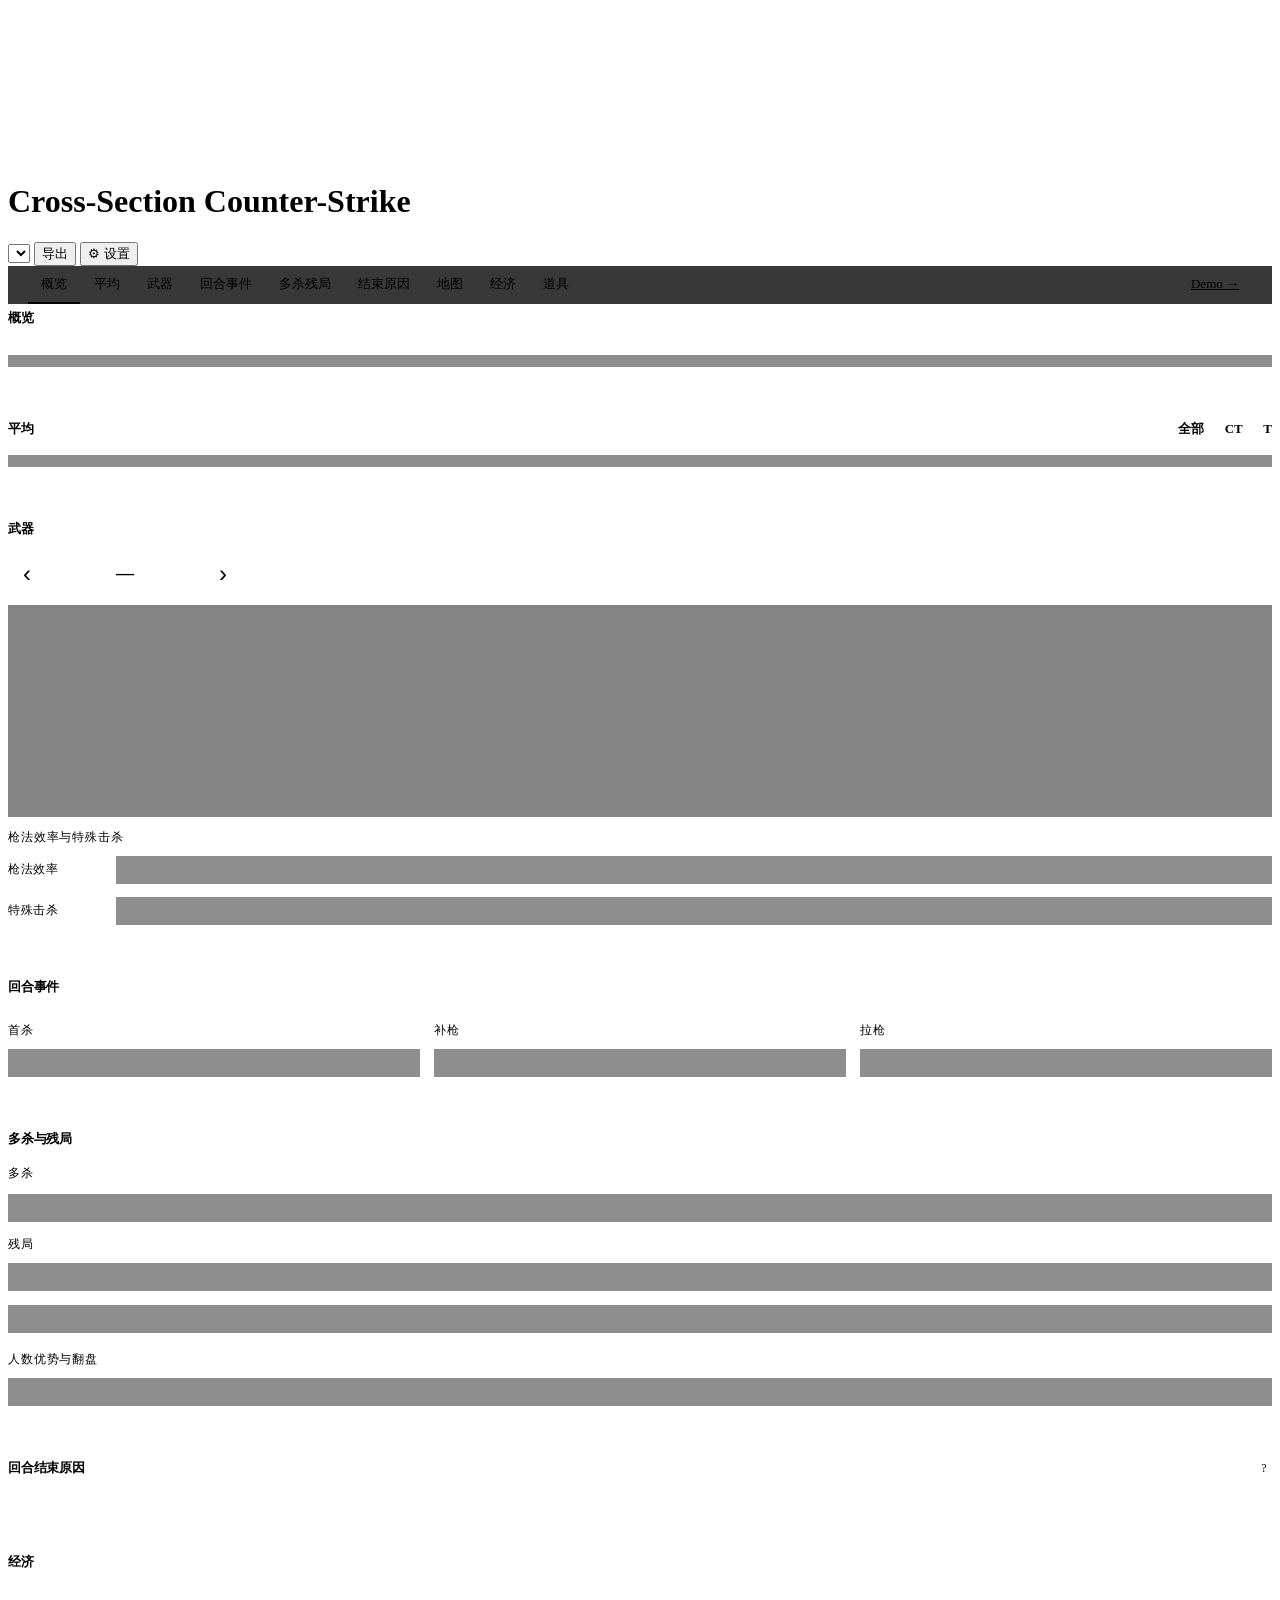
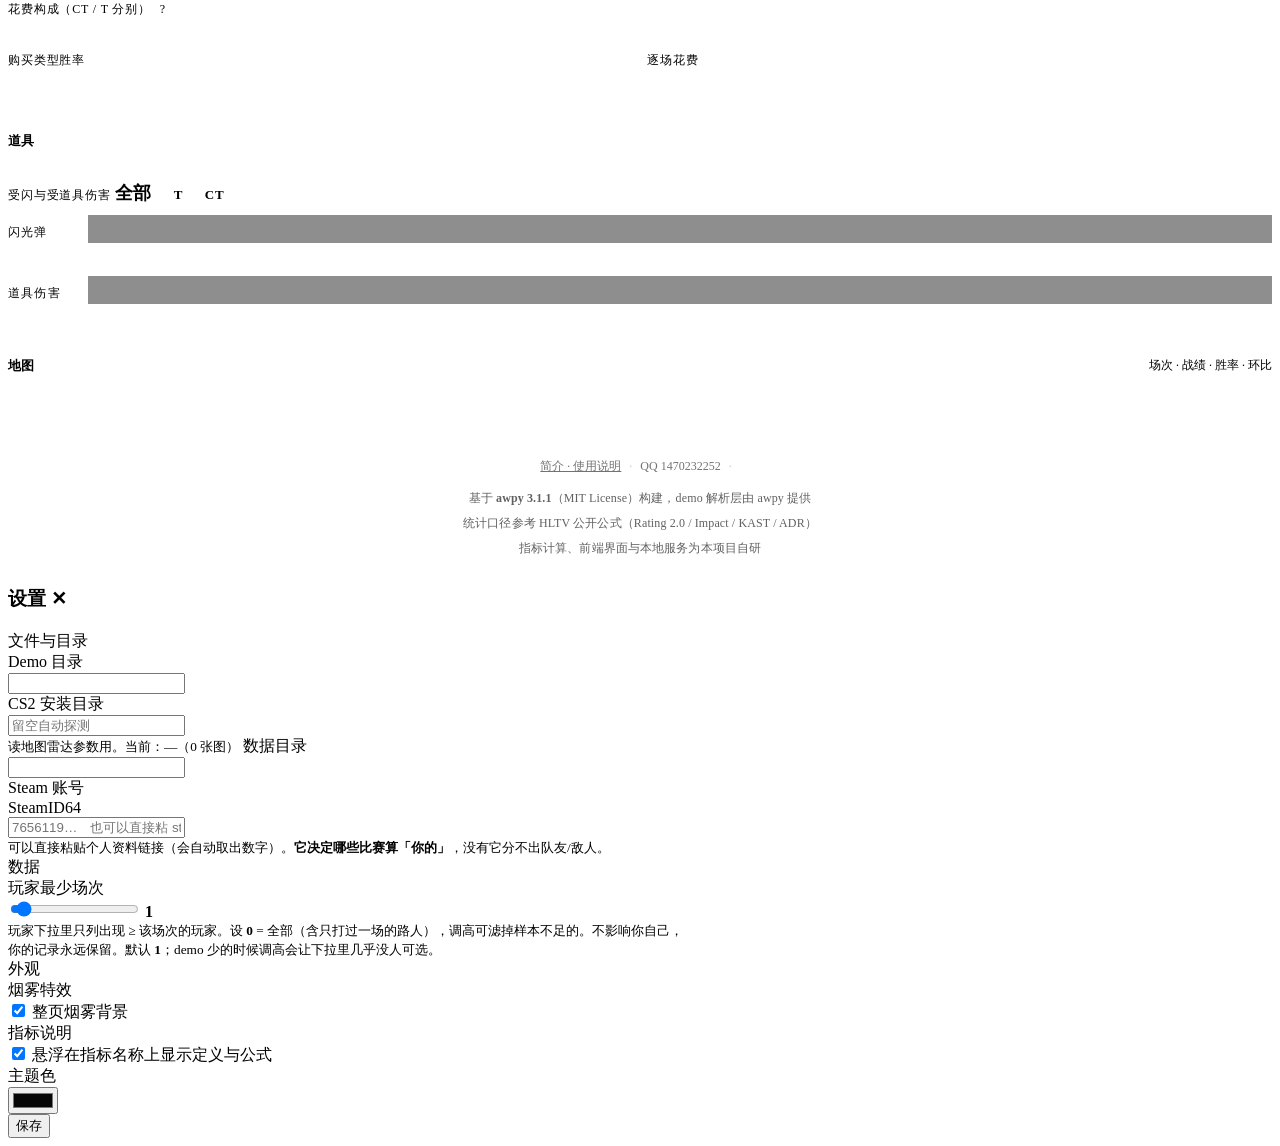
==== commit 69ef21a1: "feat: 全局任务进度带（/api/jobs + jobs-bar.js），解析显示阶段+耗时，单条居中双条堆叠" ====
--- a/cs2tool/web/index.html
+++ b/cs2tool/web/index.html
@@ -249,11 +249,12 @@
     <span class="xb-alt" aria-hidden="true">Counter-Strike</span>
   </span> <span id="ver" style="font-size: 12px;font-weight:500;color:var(--dim)"></span></h1>
   <span style="flex:1"></span>
-  <span id="job"><span id="jobtext">解析中…</span><span class="prog"><i id="progbar"></i></span></span>
   <select id="player" title="选择「我」是谁"></select>
   <button id="btnExport" title="导出单份 CSV：注释头里写着给 AI 的指令与字段口径，后面是汇总和逐场明细 —— 直接丢给 AI 就能分析">导出</button>
   <button id="btnSettings">⚙ 设置</button>
 </div>
+
+<div id="jobsBar" hidden></div>
 
 <div id="anchors">
   <a data-s="s-overview" class="on">概览</a>
@@ -500,6 +501,7 @@
 </div>
 
 <script src="/player-select.js"></script>
+<script src="/jobs-bar.js"></script>
 <script src="/app.js"></script>
 <script src="/smoke.js"></script>
 <script src="/brand.js"></script>
